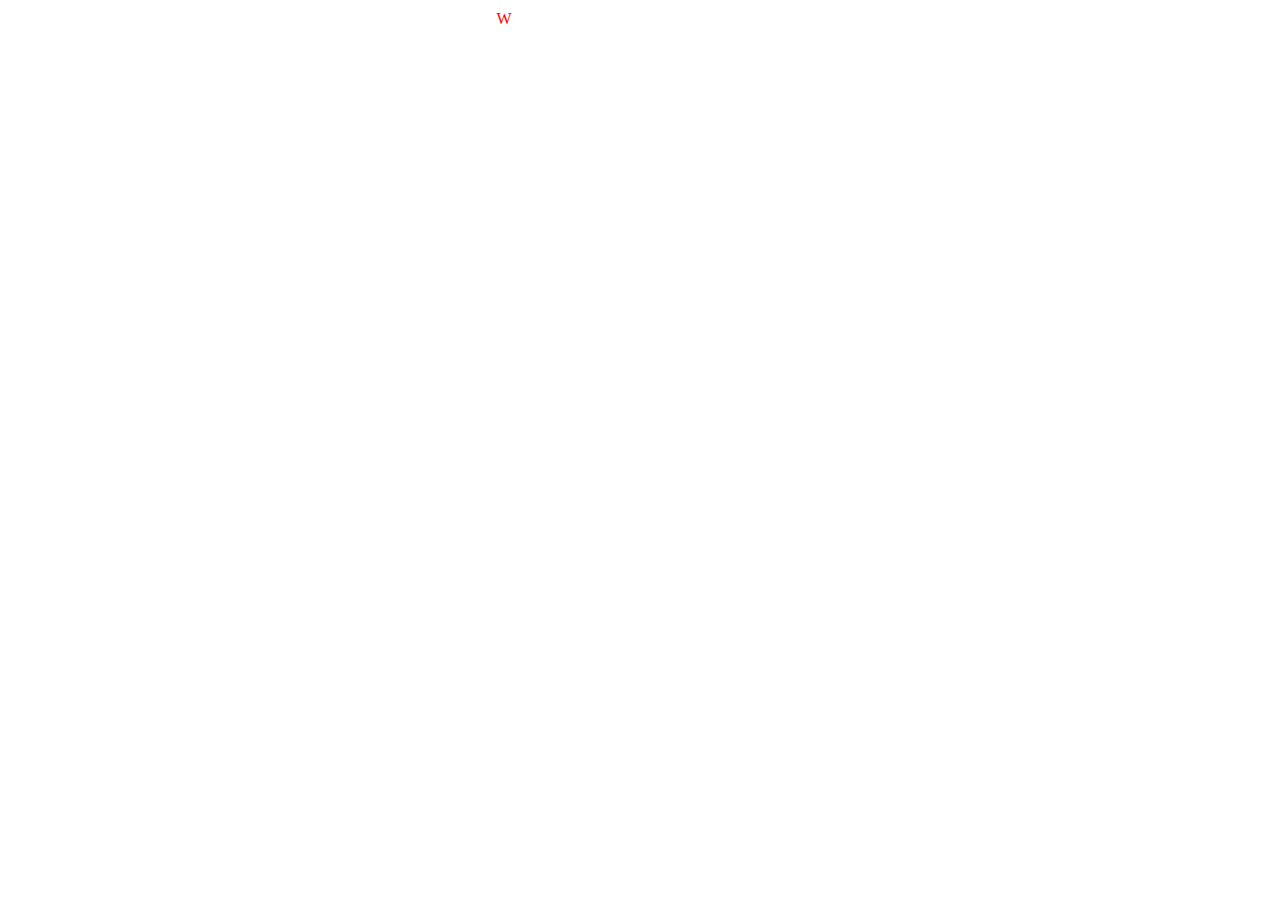
==== game.html @ d120a08f "Add files via upload" ====
<!DOCTYPE html>
<html lang="en" data-bs-theme="dark">
<head>
    <meta charset="UTF-8">
    <meta name="viewport" content="width=device-width, initial-scale=1.0">
    <title>Word Game</title>
    <link href="https://cdn.jsdelivr.net/npm/bootstrap@5.3.2/dist/css/bootstrap.min.css" rel="stylesheet" integrity="sha384-T3c6CoIi6uLrA9TneNEoa7RxnatzjcDSCmG1MXxSR1GAsXEV/Dwwykc2MPK8M2HN" crossorigin="anonymous">
    <script src="https://cdn.jsdelivr.net/npm/bootstrap@5.3.2/dist/js/bootstrap.bundle.min.js" integrity="sha384-C6RzsynM9kWDrMNeT87bh95OGNyZPhcTNXj1NW7RuBCsyN/o0jlpcV8Qyq46cDfL" crossorigin="anonymous"></script>

    <link rel="stylesheet" href="./style.css">
</head>
<body>
    <div id="mainWebsite">
        <div id="websiteTitle" class="container">
            <div id="titleAnimation">
                <div class="titleLetter"></div>
                <div class="titleLetter"></div>
                <div class="titleLetter"></div>
                <div class="titleLetter"></div>
                <div class="titleLetter" style="height: 30px;"></div>
                <div class="titleLetter"></div>
                <div class="titleLetter"></div>
                <div class="titleLetter"></div>
                <div class="titleLetter"></div>
                <div class="lowDash"></div>
                <div class="lowDash"></div>
                <div class="lowDash"></div>
                <div class="lowDash"></div>
                <div class=""></div>
                <div class="lowDash"></div>
                <div class="lowDash"></div>
                <div class="lowDash"></div>
                <div class="lowDash"></div>
            </div>
        </div>
    </div>
    <script src="./script.js"></script>
</body>
</html>
---- style.css ----
*{
    text-align: center;
    margin:0;
    color:red;
    font-family: cursive;
}
#mainWebsite{
    display: flex;
    flex-direction: row;
    justify-content: center;
    margin-top: 10px;

}
#websiteTitle{
    display: flex;
    justify-content: center;
}
#titleAnimation{
    display: grid;
    grid-template-columns: repeat(9,1fr);
    grid-template-rows: repeat(2,1fr);
    gap:6px;
}
#titleIcon{
    display: flex;
}
.lowDash{
    width:28px;
    height:4px;
    background-color: white;
}
.titleLetter{
    text-emphasis: none;
    user-select: none;
}
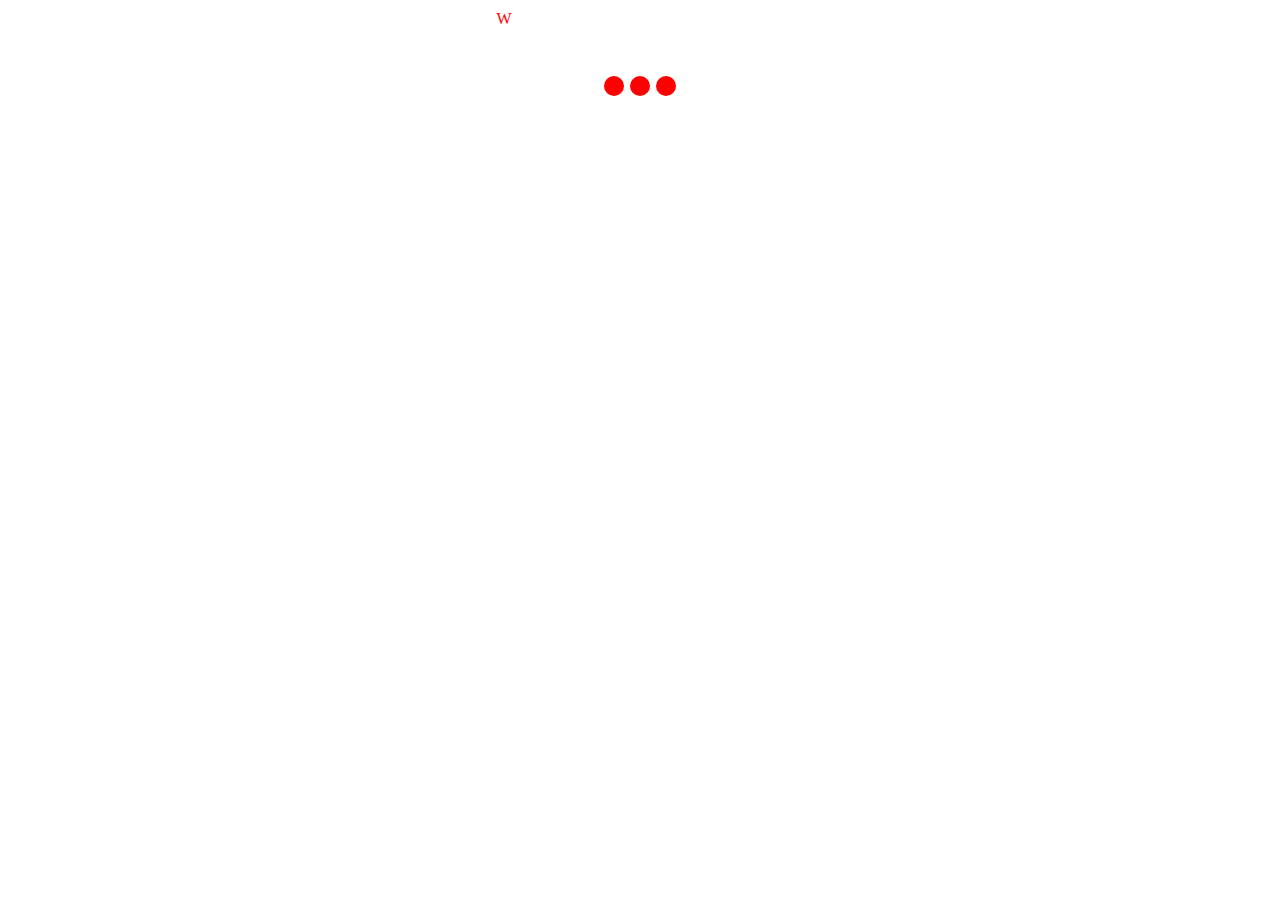
==== commit 686386a7: "Add files via upload" ====
--- a/game.html
+++ b/game.html
@@ -11,6 +11,7 @@
 </head>
 <body>
     <div id="mainWebsite">
+        <!-- Title -->
         <div id="websiteTitle" class="container">
             <div id="titleAnimation">
                 <div class="titleLetter"></div>
@@ -33,6 +34,37 @@
                 <div class="lowDash"></div>
             </div>
         </div>
+
+        <!-- health -->
+        <div id="healthContainer">
+            <div class="healthBox"></div>
+            <div class="healthBox"></div>
+            <div class="healthBox"></div>
+        </div>
+        <!-- randomWord -->
+        <div id="randomWord">
+            <div class="randomWordLetter"></div>
+            <div class="randomWordLetter"></div>
+            <div class="randomWordLetter"></div>
+            <div class="randomWordLetter"></div>
+            <div class="randomWordLetter"></div>
+            <div class="randomWordLetter"></div>
+            <div class="randomWordLetter"></div>
+            <div class="randomWordLetter"></div>
+            <div class="randomWordLetter"></div>
+            <div class="randomWordLetter"style="height:30px"></div>
+            <div class="empty"></div>
+            <div class="empty"></div>
+            <div class="empty"></div>
+            <div class="empty"></div>
+            <div class="empty"></div>
+            <div class="empty"></div>
+            <div class="empty"></div>
+            <div class="empty"></div>
+            <div class="empty"></div>
+            <div class="empty"></div>
+            
+        </div>
     </div>
     <script src="./script.js"></script>
 </body>
--- a/style.css
+++ b/style.css
@@ -6,9 +6,13 @@
 }
 #mainWebsite{
     display: flex;
-    flex-direction: row;
+    flex-direction: column;
     justify-content: center;
     margin-top: 10px;
+    position: absolute;
+    left:50%;
+    transform:translateX(-50%);
+    
 
 }
 #websiteTitle{
@@ -32,4 +36,39 @@
 .titleLetter{
     text-emphasis: none;
     user-select: none;
+}
+
+/* health */
+
+#healthContainer{
+    display:flex;
+    gap: 6px;
+    width:fit-content;
+    flex-direction: row-reverse;
+    position: relative;
+    left:50%;
+    transform:translateX(-50%);
+}
+.healthBox{
+    background-color: red;
+    opacity: 1;
+    height: 20px;
+    width:20px;
+    border-radius: 50%;
+}
+
+/* randomWord */
+
+#randomWord{
+    display: grid;
+    grid-template-columns: repeat(10,1fr);
+    grid-template-rows: repeat(2,1fr);
+    margin-top: 30px;
+    gap:6px
+}
+.randomWordLetter{
+    color:red;
+}
+.empty{
+    opacity: 1;
 }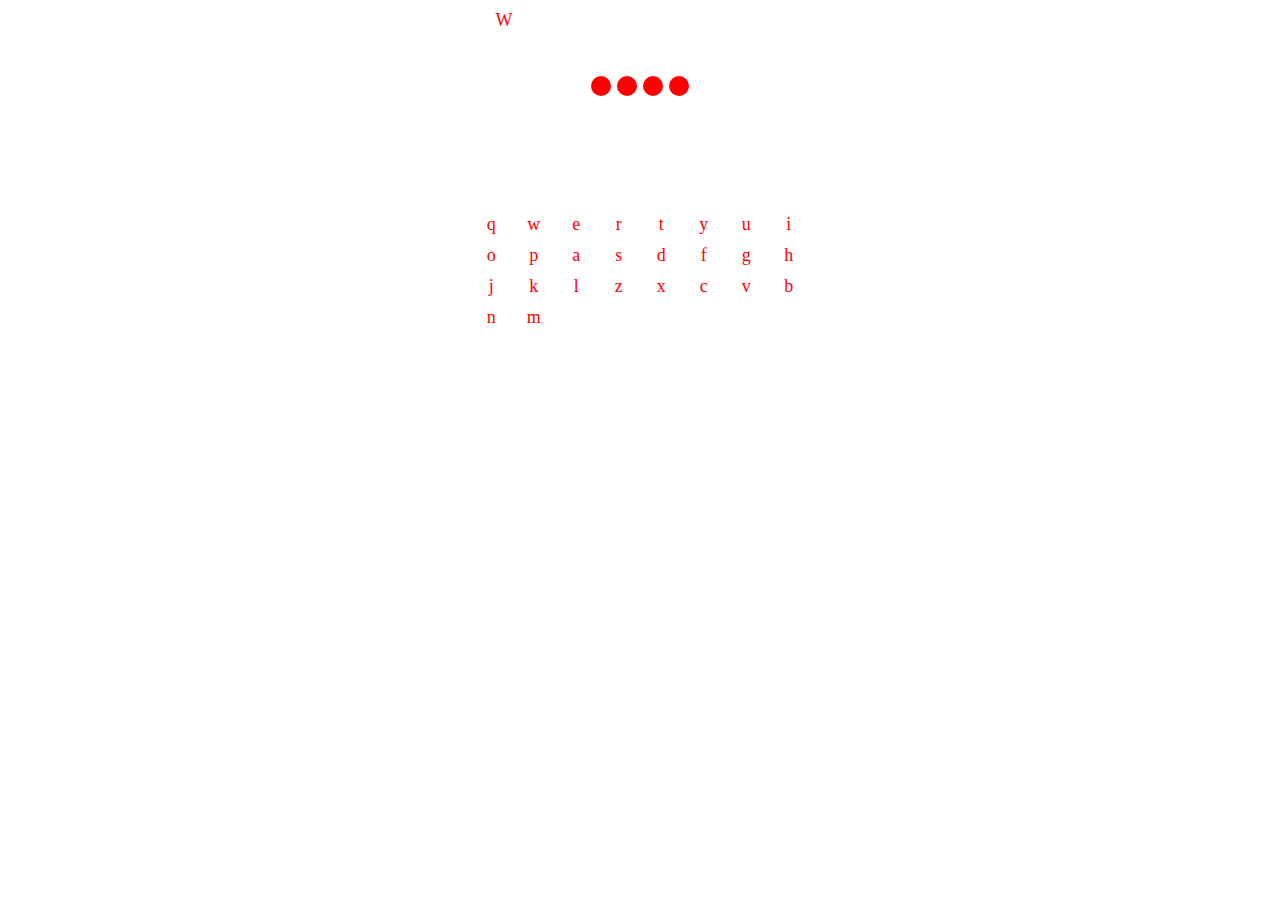
==== commit 24235298: "Add files via upload" ====
--- a/game.html
+++ b/game.html
@@ -4,6 +4,7 @@
     <meta charset="UTF-8">
     <meta name="viewport" content="width=device-width, initial-scale=1.0">
     <title>Word Game</title>
+    <link rel="shortcut icon" href="./favicon.ico" type="image/x-icon">
     <link href="https://cdn.jsdelivr.net/npm/bootstrap@5.3.2/dist/css/bootstrap.min.css" rel="stylesheet" integrity="sha384-T3c6CoIi6uLrA9TneNEoa7RxnatzjcDSCmG1MXxSR1GAsXEV/Dwwykc2MPK8M2HN" crossorigin="anonymous">
     <script src="https://cdn.jsdelivr.net/npm/bootstrap@5.3.2/dist/js/bootstrap.bundle.min.js" integrity="sha384-C6RzsynM9kWDrMNeT87bh95OGNyZPhcTNXj1NW7RuBCsyN/o0jlpcV8Qyq46cDfL" crossorigin="anonymous"></script>
 
@@ -40,6 +41,7 @@
             <div class="healthBox"></div>
             <div class="healthBox"></div>
             <div class="healthBox"></div>
+            <div class="healthBox"></div>
         </div>
         <!-- randomWord -->
         <div id="randomWord">
@@ -52,7 +54,7 @@
             <div class="randomWordLetter"></div>
             <div class="randomWordLetter"></div>
             <div class="randomWordLetter"></div>
-            <div class="randomWordLetter"style="height:30px"></div>
+            <div class="randomWordLetter" style="height:30px;"></div>
             <div class="empty"></div>
             <div class="empty"></div>
             <div class="empty"></div>
@@ -65,6 +67,35 @@
             <div class="empty"></div>
             
         </div>
+        <!-- keyboard -->
+        <div id="keyboard">
+            <div class="inputKeys">q</div>
+            <div class="inputKeys">w</div>
+            <div class="inputKeys">e</div>
+            <div class="inputKeys">r</div>
+            <div class="inputKeys">t</div>
+            <div class="inputKeys">y</div>
+            <div class="inputKeys">u</div>
+            <div class="inputKeys">i</div>
+            <div class="inputKeys">o</div>
+            <div class="inputKeys">p</div>
+            <div class="inputKeys">a</div>
+            <div class="inputKeys">s</div>
+            <div class="inputKeys">d</div>
+            <div class="inputKeys">f</div>
+            <div class="inputKeys">g</div>
+            <div class="inputKeys">h</div>
+            <div class="inputKeys">j</div>
+            <div class="inputKeys">k</div>
+            <div class="inputKeys">l</div>
+            <div class="inputKeys">z</div>
+            <div class="inputKeys">x</div>
+            <div class="inputKeys">c</div>
+            <div class="inputKeys">v</div>
+            <div class="inputKeys">b</div>
+            <div class="inputKeys">n</div>
+            <div class="inputKeys">m</div>
+        </div>
     </div>
     <script src="./script.js"></script>
 </body>
--- a/style.css
+++ b/style.css
@@ -3,6 +3,7 @@
     margin:0;
     color:red;
     font-family: cursive;
+    font-size:large;
 }
 #mainWebsite{
     display: flex;
@@ -71,4 +72,24 @@
 }
 .empty{
     opacity: 1;
+}
+
+/* keyboard */
+
+#keyboard{
+    display: grid;
+    grid-template-columns: repeat(8,1fr);
+    grid-template-rows: repeat(3,1fr);
+    gap: 6px;
+    position: relative;
+    left:50%;
+    transform:translateX(-50%);
+    margin-top: 20px;
+}
+.inputKeys{
+    opacity: 1;
+    border:2px solid white;
+    display: flex;
+    justify-content: center;
+    align-items: center;
 }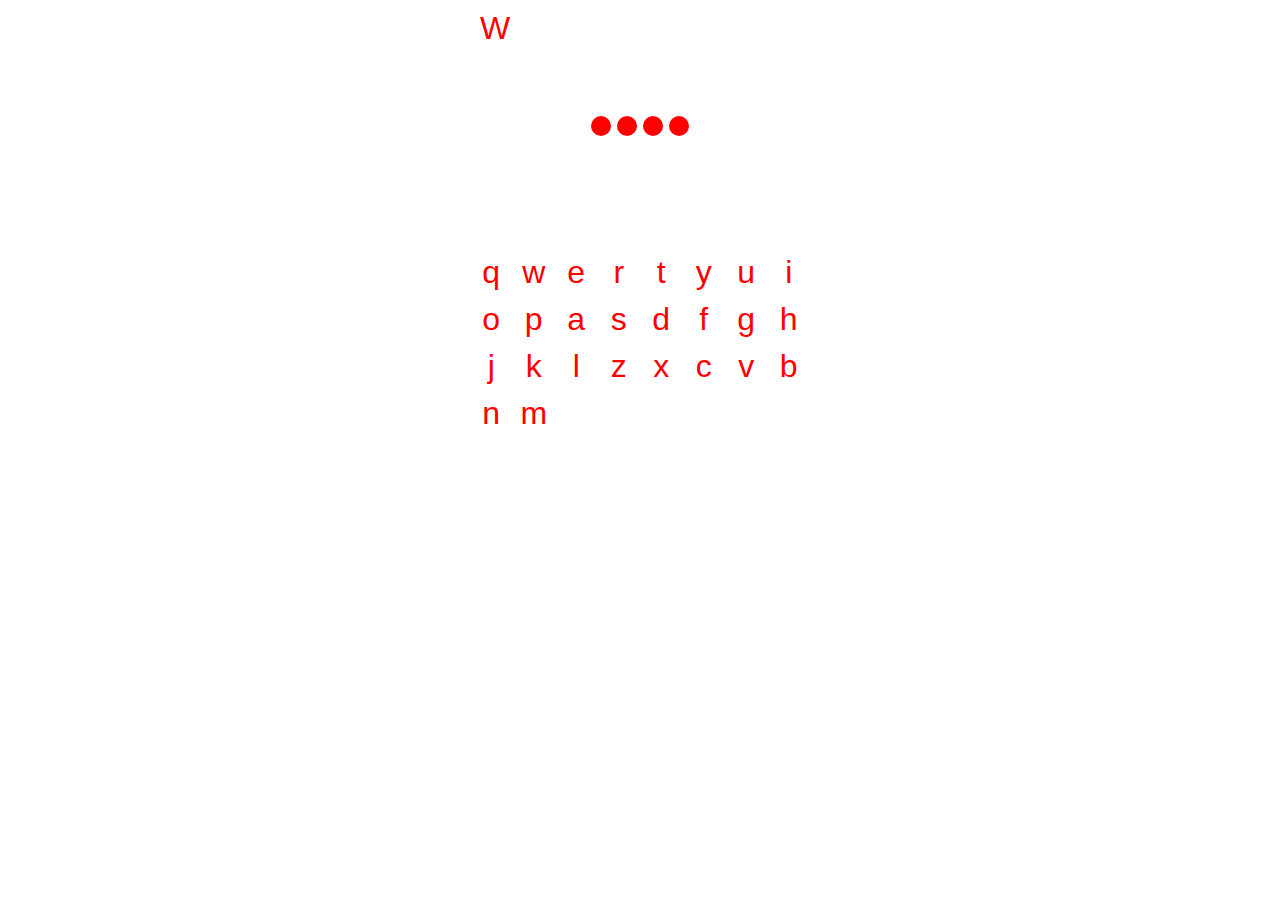
==== commit cfe79cac: "Add files via upload" ====
--- a/game.html
+++ b/game.html
@@ -19,7 +19,7 @@
                 <div class="titleLetter"></div>
                 <div class="titleLetter"></div>
                 <div class="titleLetter"></div>
-                <div class="titleLetter" style="height: 30px;"></div>
+                <div class="titleLetter" style="height: 50px;"></div>
                 <div class="titleLetter"></div>
                 <div class="titleLetter"></div>
                 <div class="titleLetter"></div>
--- a/style.css
+++ b/style.css
@@ -2,8 +2,9 @@
     text-align: center;
     margin:0;
     color:red;
-    font-family: cursive;
-    font-size:large;
+    font-family: sans-serif;
+    font-size:xx-large;
+    user-select: none;
 }
 #mainWebsite{
     display: flex;
